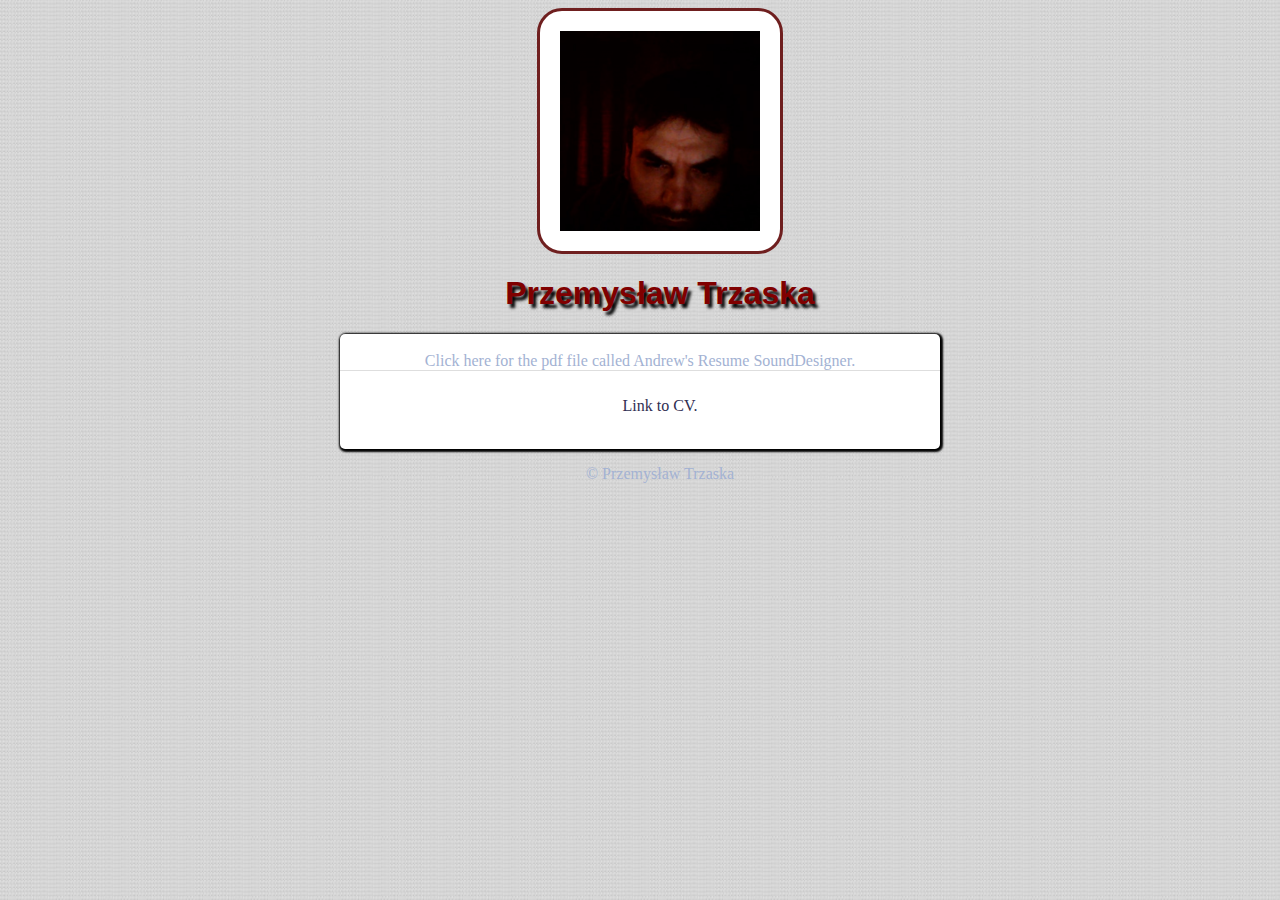
==== index.html @ 521a0082 "Update index.html" ====
<!DOCTYPE html>
<html>
<head>
	<title>Przemysław Trzaska</title>
	<link rel="stylesheet" type="text/css" href="css/style.css">
	<link href="css/herbymine2.png" rel="shortcut icon" type="image/x-icon">
</head>
<body>
	<!-- header element-->
	<header>
		<center><DIV id="borderimg"><img src="css/me.png"></DIV></center>
		<h1>Przemysław Trzaska</h1>
	</header>

	<!-- main element -->
	<main>
		<center><h2></h2></center>
		<p><div id="wrapper">
			</br>
			<center><a href="pdf/Andrew's Resume SoundDesigner.pdf">Click here for the pdf file called Andrew's Resume SoundDesigner.</a></center>
			<div class="footer"></div>
			<center><p>Link to CV.</p></center>
			</br>
		</hr>
		<center></center>
		</hr>
		</div>
		</p>
		<!--<h2>test2</h2>

		list itesm  
		<ol>
			<li>gsag</li>
			<li>sdf</li>
		</ol>
		<h2>Przem Test3</h2>
		<p>More info</p>
		<ul>
			<li>Unordered list<a href="">Imgaetest</a></li>
			<li>Unordered list</li>
			<li>Unordered list</li>

		</ul>
		-->
	</main>
	<footer>
		<p><a href="">&copy; Przemysław Trzaska</a></p>
	</footer>
</body>
</html>
---- css/style.css ----
body {
	color:#302e52;
  background-image: url("Annotation 2020-04-04 0015262.jpg");
  background-repeat: repeat;

}

h1 {
	font-family:Tahoma, Verdana, Arial;
	text-align:center;
	color:red;
	text-shadow: 3px 4px 3px #000000;
	filter: dropshadow(color=#EDEBEA, offx=3, offy=4);
  color: maroon;
  margin-left: 40px;

} 
h2, h3 { font_family:Tahoma, Verdana, Arial;color:#000000;margin-left: 40px;}
p{text-align: center;margin-left: 40px;}
em{font-family:"Maskenball04", Georgia, serif;font-weight:bold;font-style:italic;margin-left: 40px;}
            a:link { color:#A3B2D3;text-decoration: none;} 
            a:Visited {text-decoration: none;color:#A3B2D3} 
            a:Active {color:#A3B2D3; } 
            a:hover {color:#000000;text-decoration: underline;}
           
           	.menu { font-size:14pt;background:#000000;text-align:center; text-shadow: 2px 2px 0 #888;}
            .small{ font-size:x-small; }
            td{padding: 10px; background-color: #ffffff;}
            div#wrapper{
				width: 600px; margin: 0 auto;-webkit-box-shadow: 1px 1px 2px 2px rgba(2, 2, 2, 2);
				-moz-box-shadow: 1px 1px 2px 2px rgba(2, 2, 2, 2);
				box-shadow: 1px 1px 2px 2px rgba(2, 2, 2, 2);
				-webkit-border-radius: 5px;
				-moz-border-radius: 5px;
				border-radius: 5px;
				background-color: #ffffff;

			}
            
            table.sample {
        
				border-width: 2px;
				border-spacing: 2px;
				border-style: groove;
				border-color: black;
				border-collapse: collapse;
				background-color: white;
				overflow: hidden;
				background-color: #ECECEC;
        
            }
            table.sample th {
				border-width: 0px;
				padding: 1px;
				border-style: inset;
				border-color: gray;
				background-color: #ECECEC;
            }
			table.sample td {
				border-width: 0px;
				padding: 1px;
				border-style: inset;
				border-color: gray;
				background-color: #ECECEC;
        
            }
#borderimg {
  border-radius: 25px;
  background: #ffffff;
  padding: 20px;
  border:3px solid;
  border-color:#6f1f1f	;
  background-size: 100% 100%;
  width: 200px;
  height: 200px;
  filter: dropshadow(color=#EDEBEA, offx=3, offy=4);
    color: maroon;
	text-shadow: 3px 4px 3px #000000;
	margin-left: 40px;
}
.footer {
  display: block;
  max-width: 790px;
  margin-right: auto;
  margin-left: auto;
  padding-top: 10px;
  padding-bottom: 0px;
  border-top: 1px solid hsla(300, 0%, 52%, .27);
}
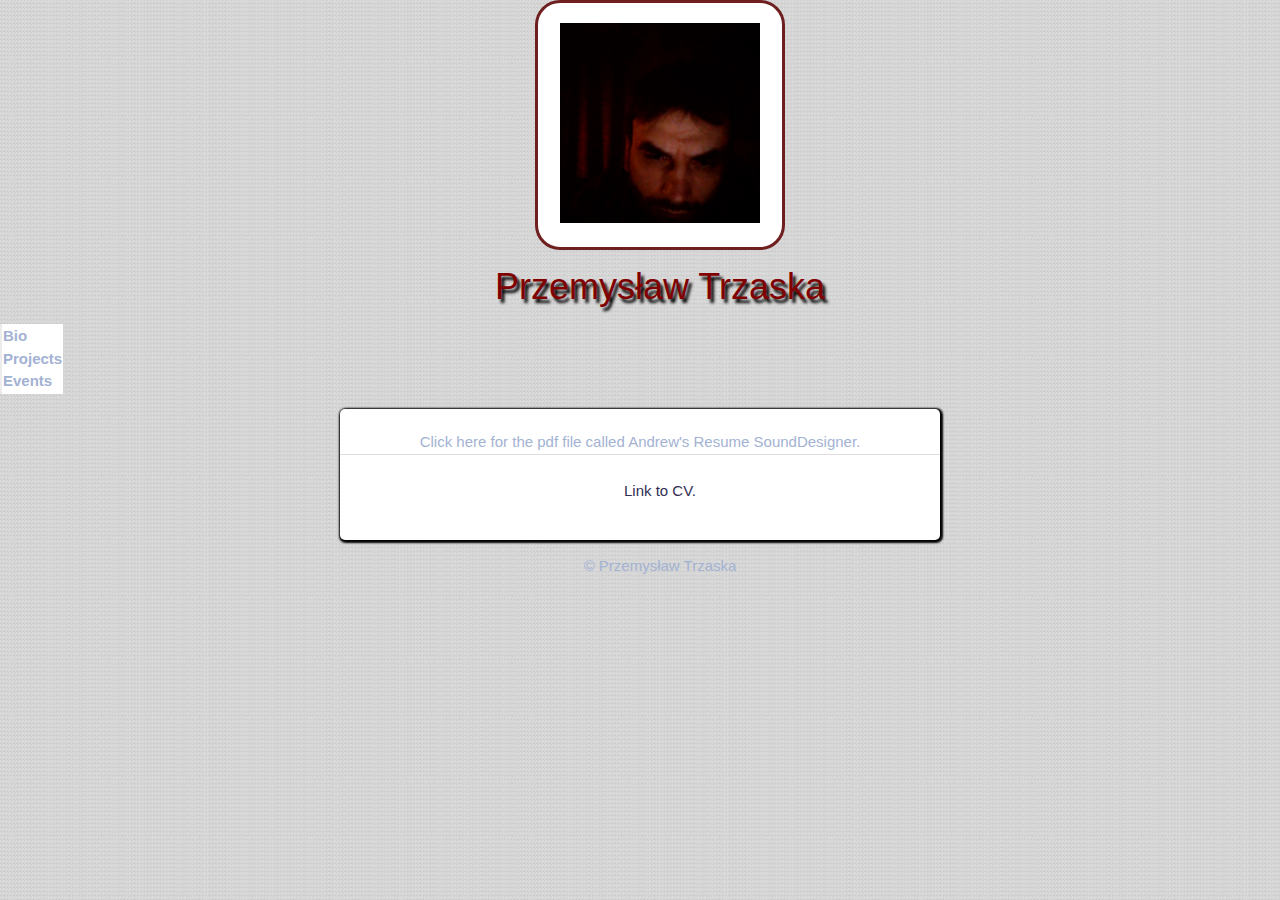
==== commit 83191d1d: "s" ====
--- a/index.html
+++ b/index.html
@@ -3,8 +3,12 @@
 <html>
 <head>
 	<title>Przemysław Trzaska</title>
+	<meta name="viewport" content="width=device-width, initial-scale=1">
+	<link rel="stylesheet" href="https://www.w3schools.com/w3css/4/w3.css">
 	<link rel="stylesheet" type="text/css" href="css/style.css">
+
 	<link href="css/herbymine2.png" rel="shortcut icon" type="image/x-icon">
+
 </head>
 <body>
 	<!-- header element-->
@@ -15,6 +19,23 @@
 
 	<!-- main element -->
 	<main>
+		<div>
+		<table class="sample">
+		<tr>
+  			<td>
+  				<th style="background-color: #ffffff;>
+				<ul class="nav">
+					<li style="text-align: left;"><a href="">Bio</a></li>
+					<li style="text-align: left;"><a class="nav" href="">Projects</a></li>
+					<li style="text-align: left;"><a href="">Events</a></li>
+
+				</ul>
+				</th>
+			</td>
+		</tr>
+		</table>
+
+
 		<center><h2></h2></center>
 		<p><div id="wrapper">
 			</br>
@@ -27,22 +48,9 @@
 		</hr>
 		</div>
 		</p>
-		<!--<h2>test2</h2>
 
-		list itesm  
-		<ol>
-			<li>gsag</li>
-			<li>sdf</li>
-		</ol>
-		<h2>Przem Test3</h2>
-		<p>More info</p>
-		<ul>
-			<li>Unordered list<a href="">Imgaetest</a></li>
-			<li>Unordered list</li>
-			<li>Unordered list</li>
 
-		</ul>
-		-->
+		
 	</main>
 	<footer>
 		<p><a href="">&copy; Przemysław Trzaska</a></p>
--- a/css/style.css
+++ b/css/style.css
@@ -22,7 +22,7 @@
             a:link { color:#A3B2D3;text-decoration: none;} 
             a:Visited {text-decoration: none;color:#A3B2D3} 
             a:Active {color:#A3B2D3; } 
-            a:hover {color:#000000;text-decoration: underline;}
+            a:hover {color:#000000;text-decoration: underline;background-color: #ccc;}
            
            	.menu { font-size:14pt;background:#000000;text-align:center; text-shadow: 2px 2px 0 #888;}
             .small{ font-size:x-small; }
@@ -40,7 +40,7 @@
             
             table.sample {
         
-				border-width: 2px;
+				border-width: 0px;
 				border-spacing: 2px;
 				border-style: groove;
 				border-color: black;
@@ -72,8 +72,8 @@
   border:3px solid;
   border-color:#6f1f1f	;
   background-size: 100% 100%;
-  width: 200px;
-  height: 200px;
+  width: 250px;
+  height: 250px;
   filter: dropshadow(color=#EDEBEA, offx=3, offy=4);
     color: maroon;
 	text-shadow: 3px 4px 3px #000000;
@@ -87,4 +87,35 @@
   padding-top: 10px;
   padding-bottom: 0px;
   border-top: 1px solid hsla(300, 0%, 52%, .27);
+}
+
+nav a:hover{background-color:#ccc;},
+nav a:focus {
+	color: #036;
+	background-color: #fff;
+	text-decoration: underline;
+}
+nav a:active {
+	color: #fff;
+	background-color: #024;
+	text-decoration: underline;
+}
+nav  {
+	background-color: #ffffff;
+	color: #000;
+	border-bottom: .25em solid #444;
+
+}
+
+
+li:hover{background-color:#ccc;}
+ul {
+  display: block;
+  list-style-type:none;
+  margin-top: 1em;
+  margin-bottom: 1em;
+  margin-left: 0;
+  margin-right: 0;
+  padding-left: 40px;
+  position:absolute;
 }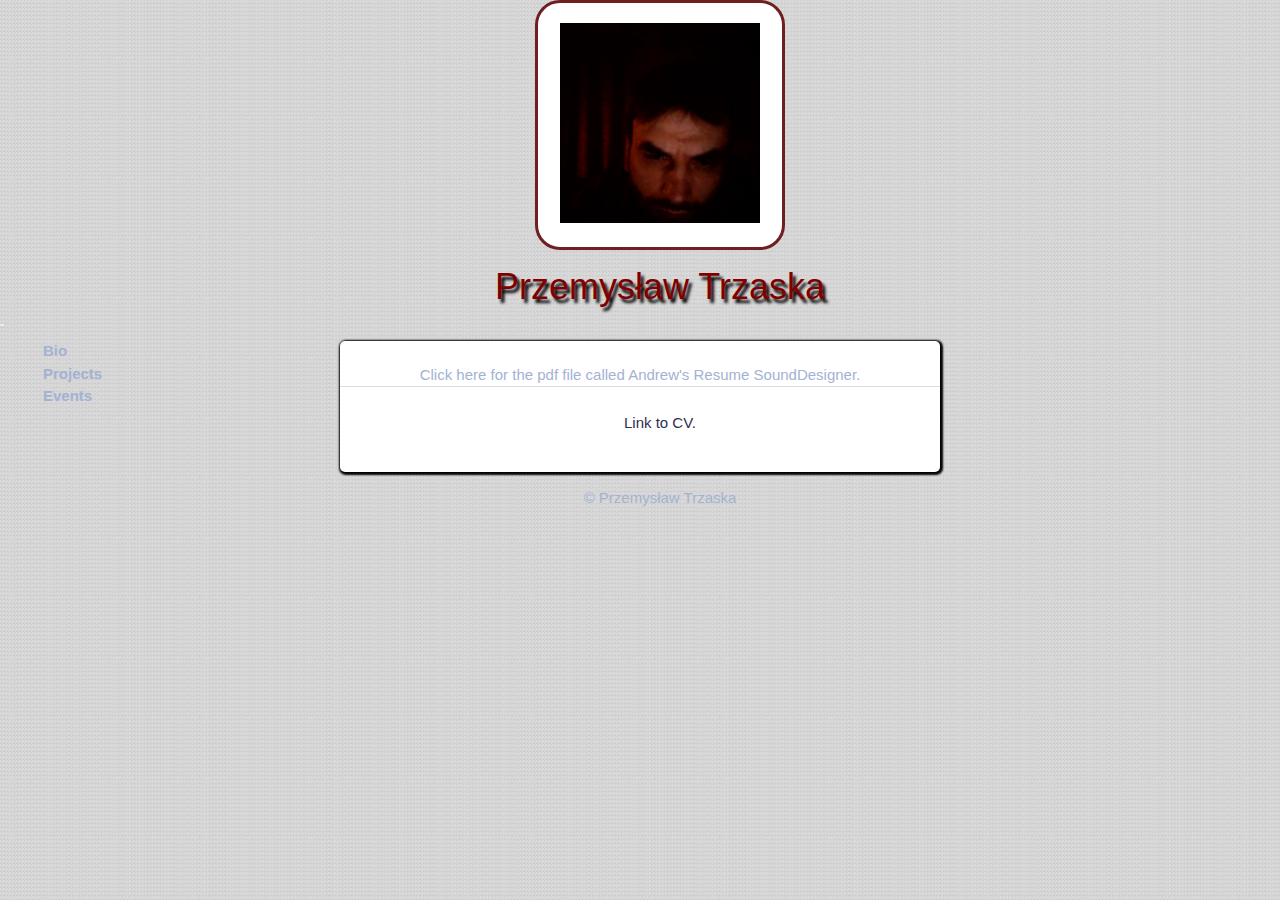
==== commit d5b2aae1: "d" ====
--- a/index.html
+++ b/index.html
@@ -23,10 +23,10 @@
 		<table class="sample">
 		<tr>
   			<td>
-  				<th style="background-color: #ffffff;>
-				<ul class="nav">
+  				<th>
+				<ul>
 					<li style="text-align: left;"><a href="">Bio</a></li>
-					<li style="text-align: left;"><a class="nav" href="">Projects</a></li>
+					<li style="text-align: left;"><a href="">Projects</a></li>
 					<li style="text-align: left;"><a href="">Events</a></li>
 
 				</ul>
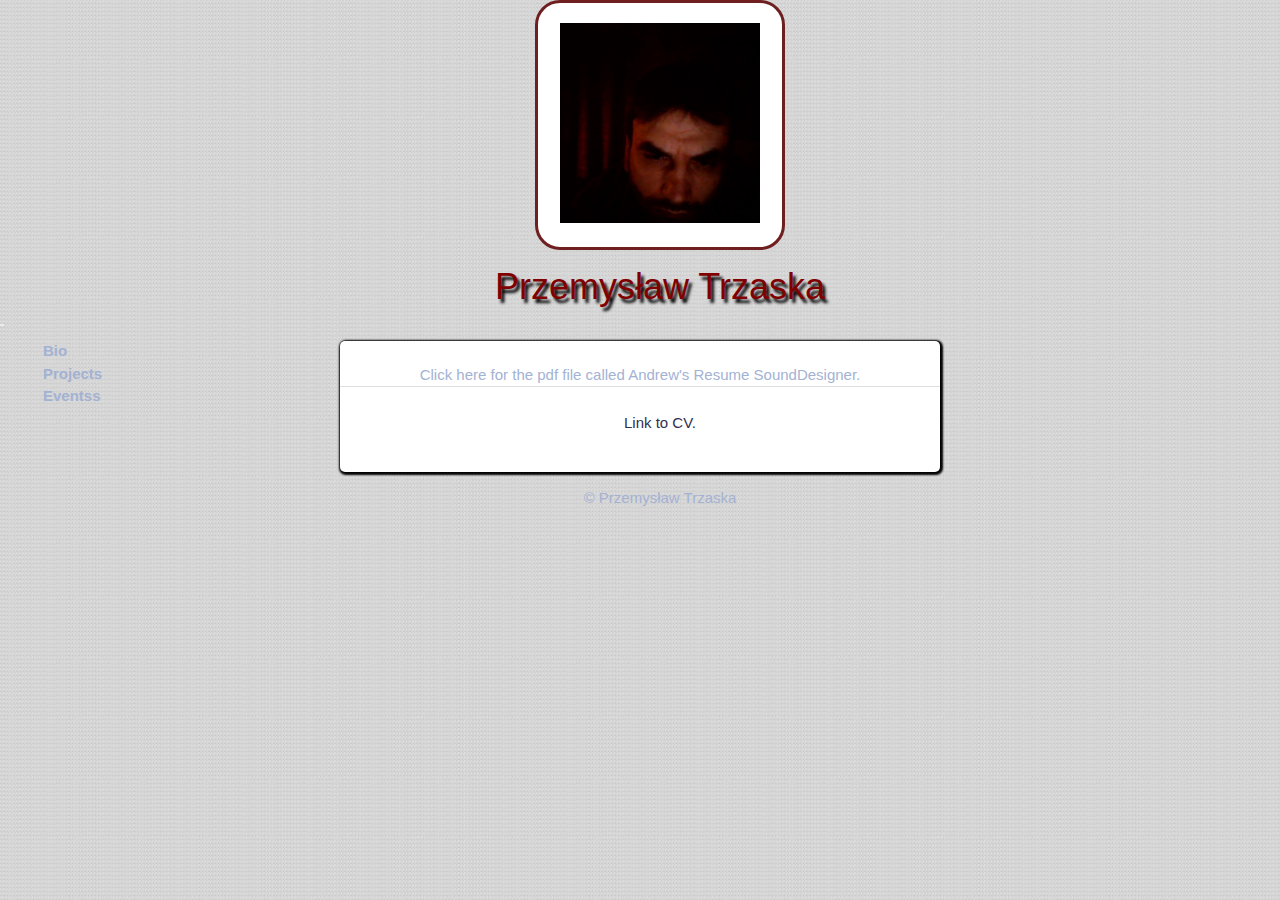
==== commit a9a90a60: "d" ====
--- a/index.html
+++ b/index.html
@@ -25,10 +25,9 @@
   			<td>
   				<th>
 				<ul>
-					<li style="text-align: left;"><a href="">Bio</a></li>
+					<li style="text-align: left;"><a href="bio.html">Bio</a></li>
 					<li style="text-align: left;"><a href="">Projects</a></li>
-					<li style="text-align: left;"><a href="">Events</a></li>
-
+					<li style="text-align: left;"><a href="">Eventss</a></li>
 				</ul>
 				</th>
 			</td>
@@ -53,7 +52,7 @@
 		
 	</main>
 	<footer>
-		<p><a href="">&copy; Przemysław Trzaska</a></p>
+		<p><a href="index.html">&copy; Przemysław Trzaska</a></p>
 	</footer>
 </body>
 </html>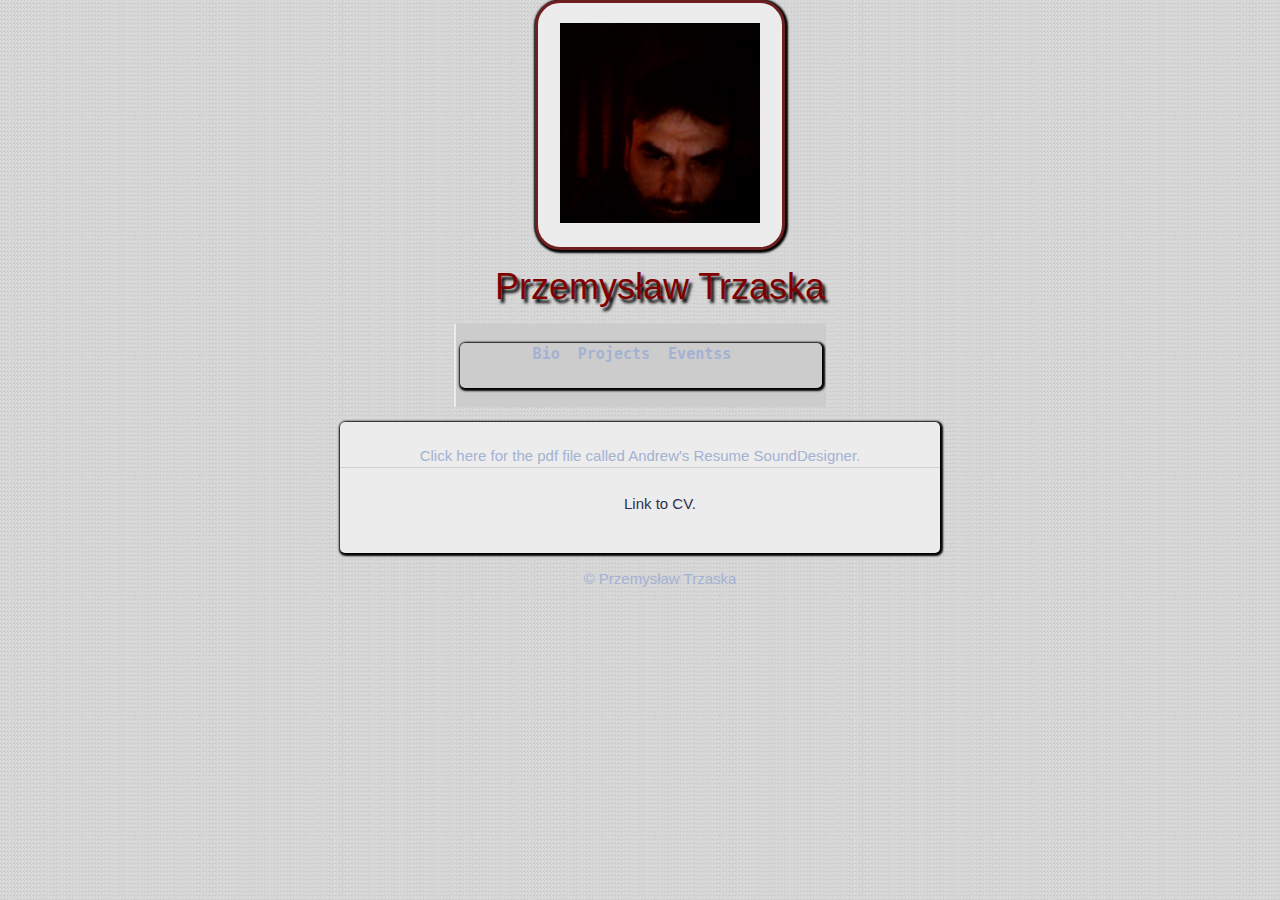
==== commit fc8abfa0: "d" ====
--- a/index.html
+++ b/index.html
@@ -25,9 +25,10 @@
   			<td>
   				<th>
 				<ul>
-					<li style="text-align: left;"><a href="bio.html">Bio</a></li>
-					<li style="text-align: left;"><a href="">Projects</a></li>
-					<li style="text-align: left;"><a href="">Eventss</a></li>
+					<li style="text-align: center;"><pre><a href="bio.html">Bio</a>&nbsp;&nbsp;<a href="https://przemyslawtrzaska.wordpress.com/author/ptrza001/">Projects</a>&nbsp;&nbsp;<a href="">Eventss</a>&nbsp;&nbsp;
+					</li>
+					<li style="text-align: left;"></li>
+					<li style="text-align: left;"></li>
 				</ul>
 				</th>
 			</td>
--- a/css/style.css
+++ b/css/style.css
@@ -34,28 +34,30 @@
 				-webkit-border-radius: 5px;
 				-moz-border-radius: 5px;
 				border-radius: 5px;
-				background-color: #ffffff;
+				background-color: #ECECEC;
 
 			}
             
             table.sample {
         
 				border-width: 0px;
-				border-spacing: 2px;
+				border-spacing: 0px;
 				border-style: groove;
 				border-color: black;
 				border-collapse: collapse;
 				background-color: white;
 				overflow: hidden;
 				background-color: #ECECEC;
+				margin: 0 auto;
         
             }
             table.sample th {
 				border-width: 0px;
-				padding: 1px;
+				padding: 4px;
 				border-style: inset;
 				border-color: gray;
-				background-color: #ECECEC;
+				background-color: #ccc;
+				border-left: none;
             }
 			table.sample td {
 				border-width: 0px;
@@ -67,7 +69,7 @@
             }
 #borderimg {
   border-radius: 25px;
-  background: #ffffff;
+  background-color: #ECECEC rgba(2, 2, 2, 2);
   padding: 20px;
   border:3px solid;
   border-color:#6f1f1f	;
@@ -78,6 +80,10 @@
     color: maroon;
 	text-shadow: 3px 4px 3px #000000;
 	margin-left: 40px;
+	-webkit-box-shadow: 1px 1px 2px 2px rgba(2, 2, 2, 2);
+				-moz-box-shadow: 1px 1px 2px 2px rgba(2, 2, 2, 2);
+				box-shadow: 1px 1px 2px 2px rgba(2, 2, 2, 2);
+				background-color: #ECECEC;
 }
 .footer {
   display: block;
@@ -116,6 +122,13 @@
   margin-bottom: 1em;
   margin-left: 0;
   margin-right: 0;
-  padding-left: 40px;
-  position:absolute;
+  padding-left: 0px;
+  position:relative;
+  margin: 0 auto;-webkit-box-shadow: 1px 1px 2px 2px rgba(2, 2, 2, 2);
+				-moz-box-shadow: 1px 1px 2px 2px rgba(2, 2, 2, 2);
+				box-shadow: 1px 1px 2px 2px rgba(2, 2, 2, 2);
+				-webkit-border-radius: 5px;
+				-moz-border-radius: 5px;
+				border-radius: 5px;
+				
 }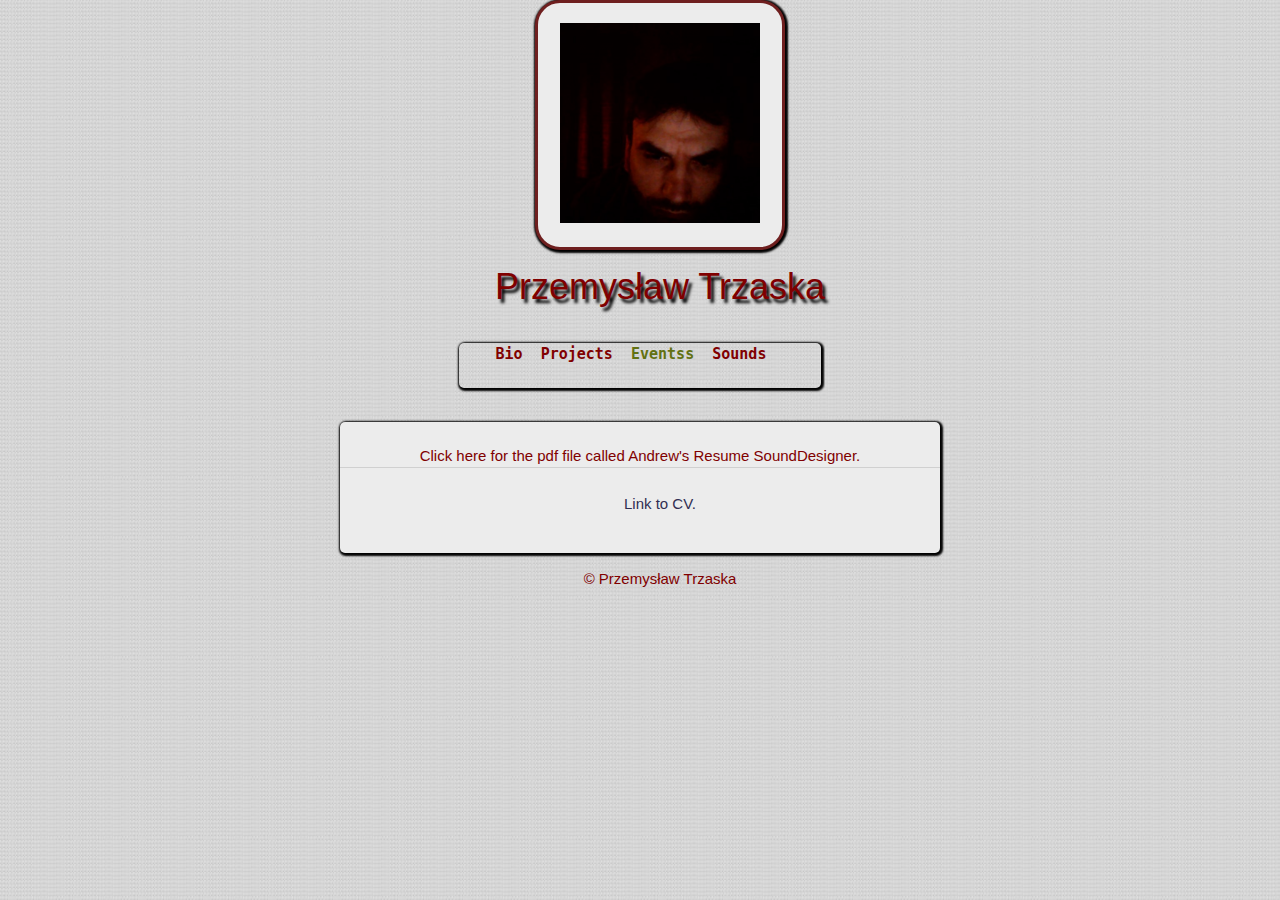
==== commit daafc863: "new section" ====
--- a/index.html
+++ b/index.html
@@ -25,7 +25,7 @@
   			<td>
   				<th>
 				<ul>
-					<li style="text-align: center;"><pre><a href="bio.html">Bio</a>&nbsp;&nbsp;<a href="https://przemyslawtrzaska.wordpress.com/author/ptrza001/">Projects</a>&nbsp;&nbsp;<a href="">Eventss</a>&nbsp;&nbsp;
+					<li style="text-align: center;"><pre><a href="bio.html">Bio</a>&nbsp;&nbsp;<a href="https://przemyslawtrzaska.wordpress.com/author/ptrza001/">Projects</a>&nbsp;&nbsp;<a href="">Eventss</a>&nbsp;&nbsp;<a href="https://soundcloud.com/crowstep">Sounds</a>&nbsp;&nbsp;
 					</li>
 					<li style="text-align: left;"></li>
 					<li style="text-align: left;"></li>
--- a/css/style.css
+++ b/css/style.css
@@ -19,9 +19,9 @@
 h2, h3 { font_family:Tahoma, Verdana, Arial;color:#000000;margin-left: 40px;}
 p{text-align: center;margin-left: 40px;}
 em{font-family:"Maskenball04", Georgia, serif;font-weight:bold;font-style:italic;margin-left: 40px;}
-            a:link { color:#A3B2D3;text-decoration: none;} 
-            a:Visited {text-decoration: none;color:#A3B2D3} 
-            a:Active {color:#A3B2D3; } 
+            a:link { color:maroon;text-decoration: none;} 
+            a:visited {text-decoration: none;color:	#627112} 
+            a:Active {color:#0e948d; } 
             a:hover {color:#000000;text-decoration: underline;background-color: #ccc;}
            
            	.menu { font-size:14pt;background:#000000;text-align:center; text-shadow: 2px 2px 0 #888;}
@@ -47,24 +47,28 @@
 				border-collapse: collapse;
 				background-color: white;
 				overflow: hidden;
-				background-color: #ECECEC;
+				background-color: #fff;
 				margin: 0 auto;
         
             }
             table.sample th {
 				border-width: 0px;
 				padding: 4px;
-				border-style: inset;
-				border-color: gray;
-				background-color: #ccc;
+				border-style: initial;
+				border-color: black;
+				background-color: #fff;
+				background-image: url("Annotation 2020-04-04 0015262.jpg");
 				border-left: none;
+				-webkit-box-shadow: 1px 1px 2px 2px rgba(2, 2, 2, 2);
+				-moz-box-shadow: 1px 1px 2px 2px rgba(2, 2, 2, 2);
+				box-shadow: 1px 1px 2px 2px rgba(2, 2, 2, 2);
             }
 			table.sample td {
 				border-width: 0px;
-				padding: 1px;
+				padding: 0px;
 				border-style: inset;
 				border-color: gray;
-				background-color: #ECECEC;
+				background-color: #fff;
         
             }
 #borderimg {
@@ -95,26 +99,26 @@
   border-top: 1px solid hsla(300, 0%, 52%, .27);
 }
 
-nav a:hover{background-color:#ccc;},
+nav a:hover{background-color:#F5F5DC;},
 nav a:focus {
-	color: #036;
-	background-color: #fff;
+	color: #0e948d;
+	background-color: #0e948d;
 	text-decoration: underline;
 }
 nav a:active {
-	color: #fff;
-	background-color: #024;
+	color: #27ae60;
+	background-color: #27ae60;
 	text-decoration: underline;
 }
 nav  {
-	background-color: #ffffff;
+	background-color: #ff0000;
 	color: #000;
 	border-bottom: .25em solid #444;
 
 }
 
 
-li:hover{background-color:#ccc;}
+li:hover{background-color:#d5d5d5;}
 ul {
   display: block;
   list-style-type:none;
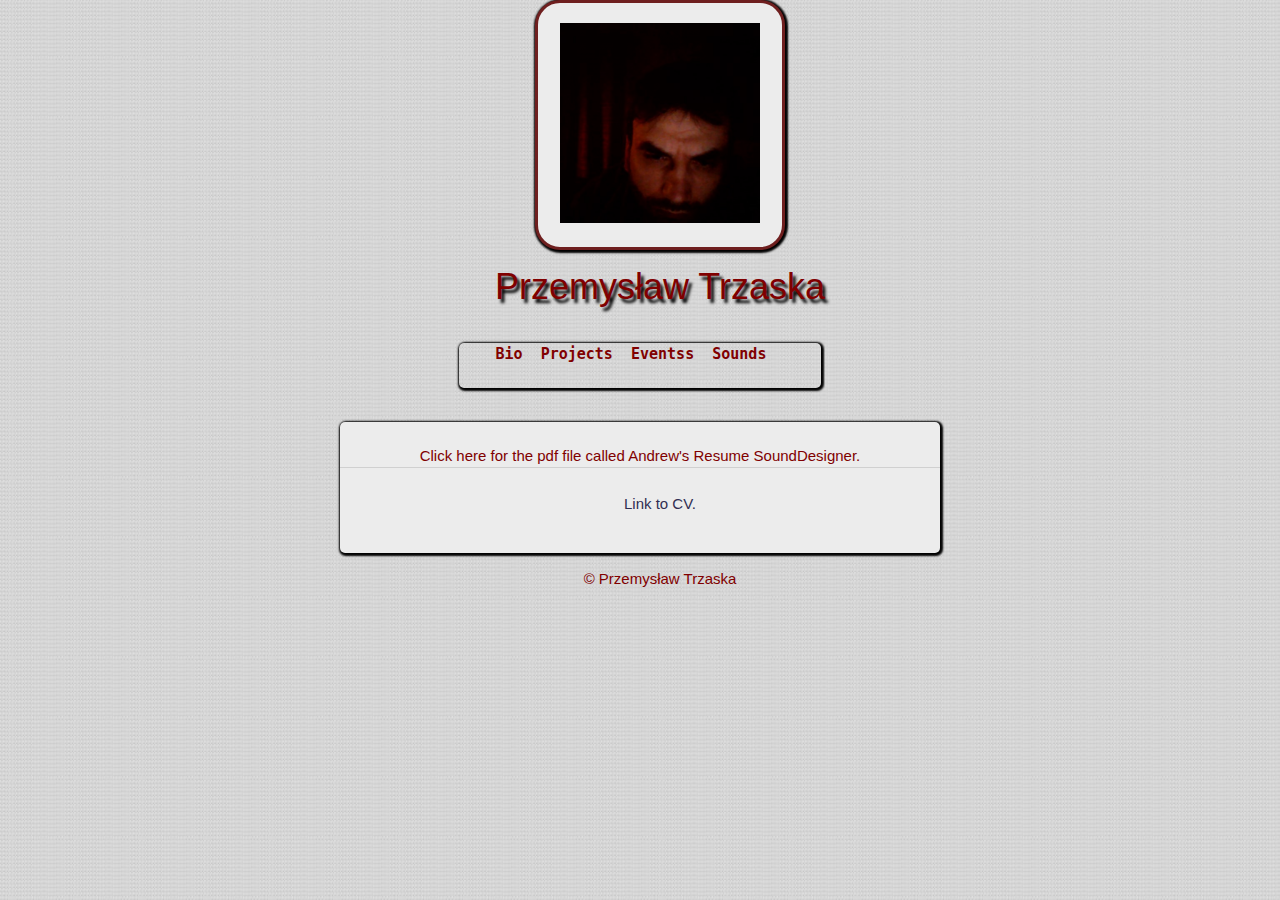
==== commit ce26a3e1: "d" ====
--- a/index.html
+++ b/index.html
@@ -25,7 +25,7 @@
   			<td>
   				<th>
 				<ul>
-					<li style="text-align: center;"><pre><a href="bio.html">Bio</a>&nbsp;&nbsp;<a href="https://przemyslawtrzaska.wordpress.com/author/ptrza001/">Projects</a>&nbsp;&nbsp;<a href="">Eventss</a>&nbsp;&nbsp;<a href="https://soundcloud.com/crowstep">Sounds</a>&nbsp;&nbsp;
+					<li style="text-align: center;"><pre><a href="bio.html">Bio</a>&nbsp;&nbsp;<a href="https://przemyslawtrzaska.wordpress.com/author/ptrza001/">Projects</a>&nbsp;&nbsp;<a href="eventss.html">Eventss</a>&nbsp;&nbsp;<a href="https://soundcloud.com/crowstep">Sounds</a>&nbsp;&nbsp;
 					</li>
 					<li style="text-align: left;"></li>
 					<li style="text-align: left;"></li>
